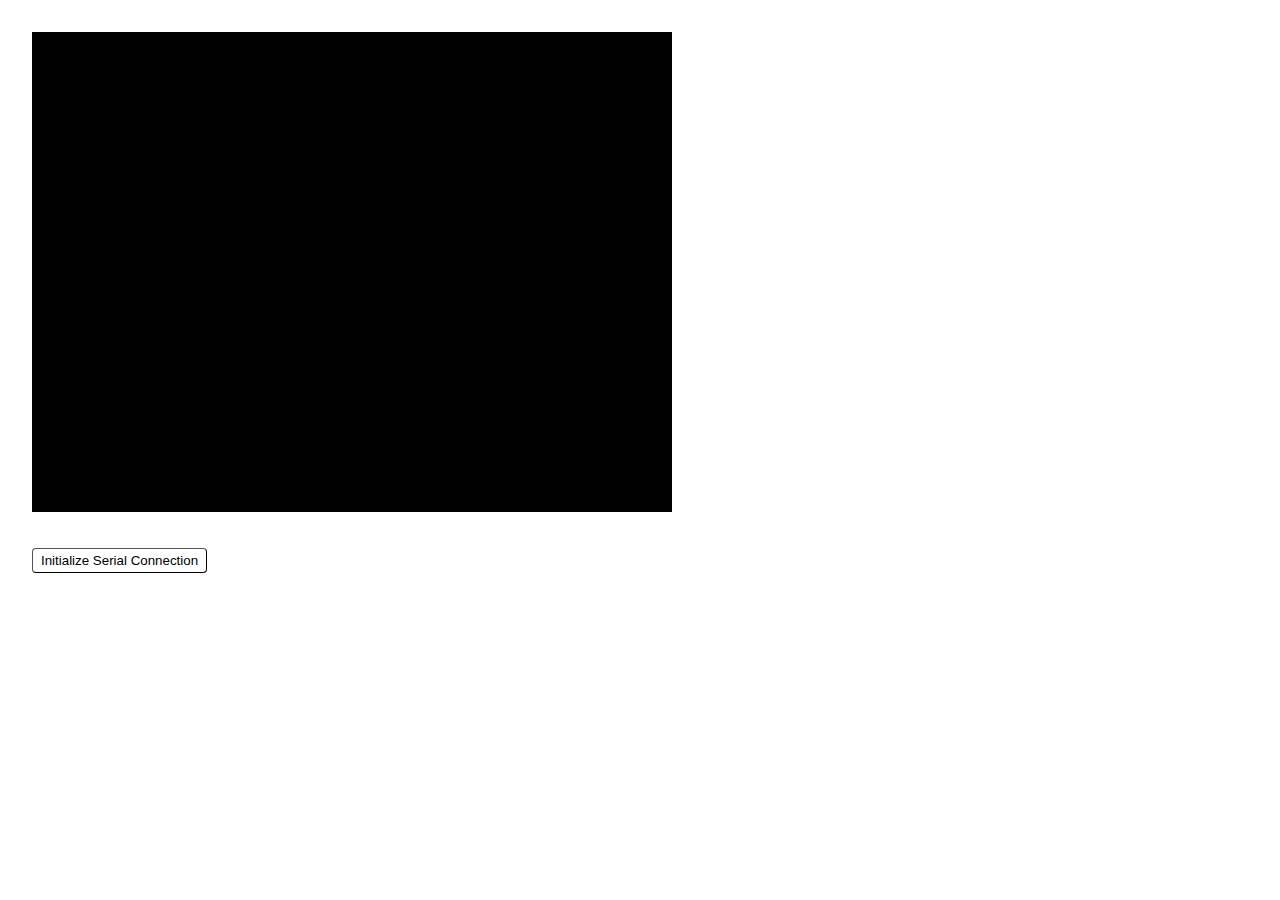
==== SandroPoppe/Block3/LightToLoop_P5/index.html @ 4d979712 "e" ====
<!DOCTYPE html>
<html lang="">
  <head>
    <meta charset="utf-8">
    <meta name="viewport" content="width=device-width, initial-scale=1.0">
    <title>Example</title>
    <link rel="shortcut icon" type="image/x-icon" href="favicon.ico">
    <link rel="stylesheet" href="style.css">
    <script src="libraries/p5.min.js"></script> 
    <script src="libraries/p5.sound.js"></script> 
    <script src="libraries/webserial.js"></script> 
    <script src="sketch.js"></script>
  </head>
  <body>
    <div id="canvas"></div>
  </body>
</html>
---- SandroPoppe/Block3/LightToLoop_P5/style.css ----
/* style.css */

html,
body {
  padding: 0;
  margin: 0;
}

#canvas {
  margin: 32px;
}

.button {
  margin-left: 32px;
  border-radius:4px;
	cursor:pointer;
	padding:4px 8px;
  background-color:#fff;
  color: #000;
  border-width: 1px;
}
.button:hover {
  background-color:#000;
  color: #fff;
}
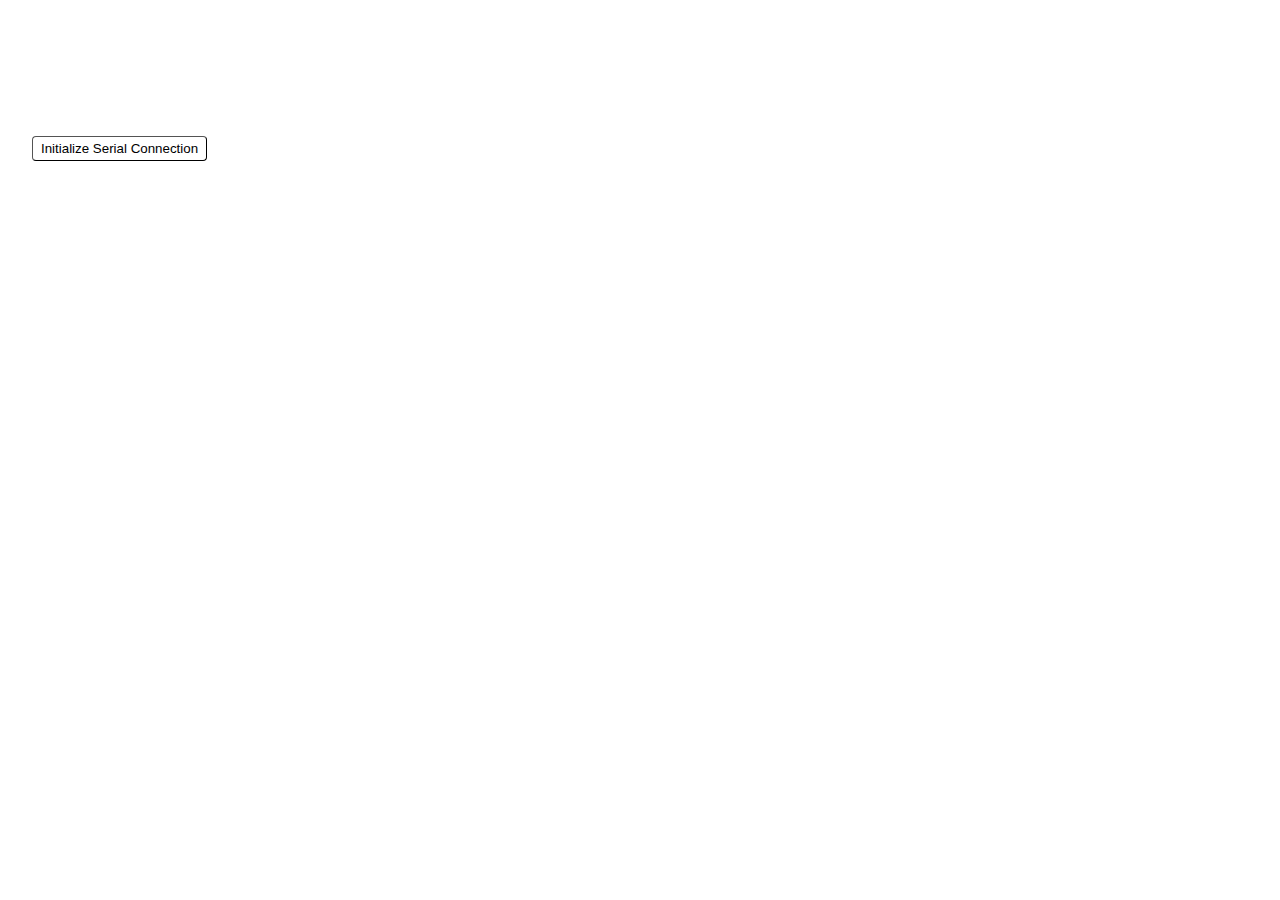
==== commit 91c62dce: "da" ====
--- a/SandroPoppe/Block3/LightToLoop_P5/index.html
+++ b/SandroPoppe/Block3/LightToLoop_P5/index.html
@@ -3,7 +3,7 @@
   <head>
     <meta charset="utf-8">
     <meta name="viewport" content="width=device-width, initial-scale=1.0">
-    <title>Example</title>
+    <title>LightToLoop</title>
     <link rel="shortcut icon" type="image/x-icon" href="favicon.ico">
     <link rel="stylesheet" href="style.css">
     <script src="libraries/p5.min.js"></script> 
